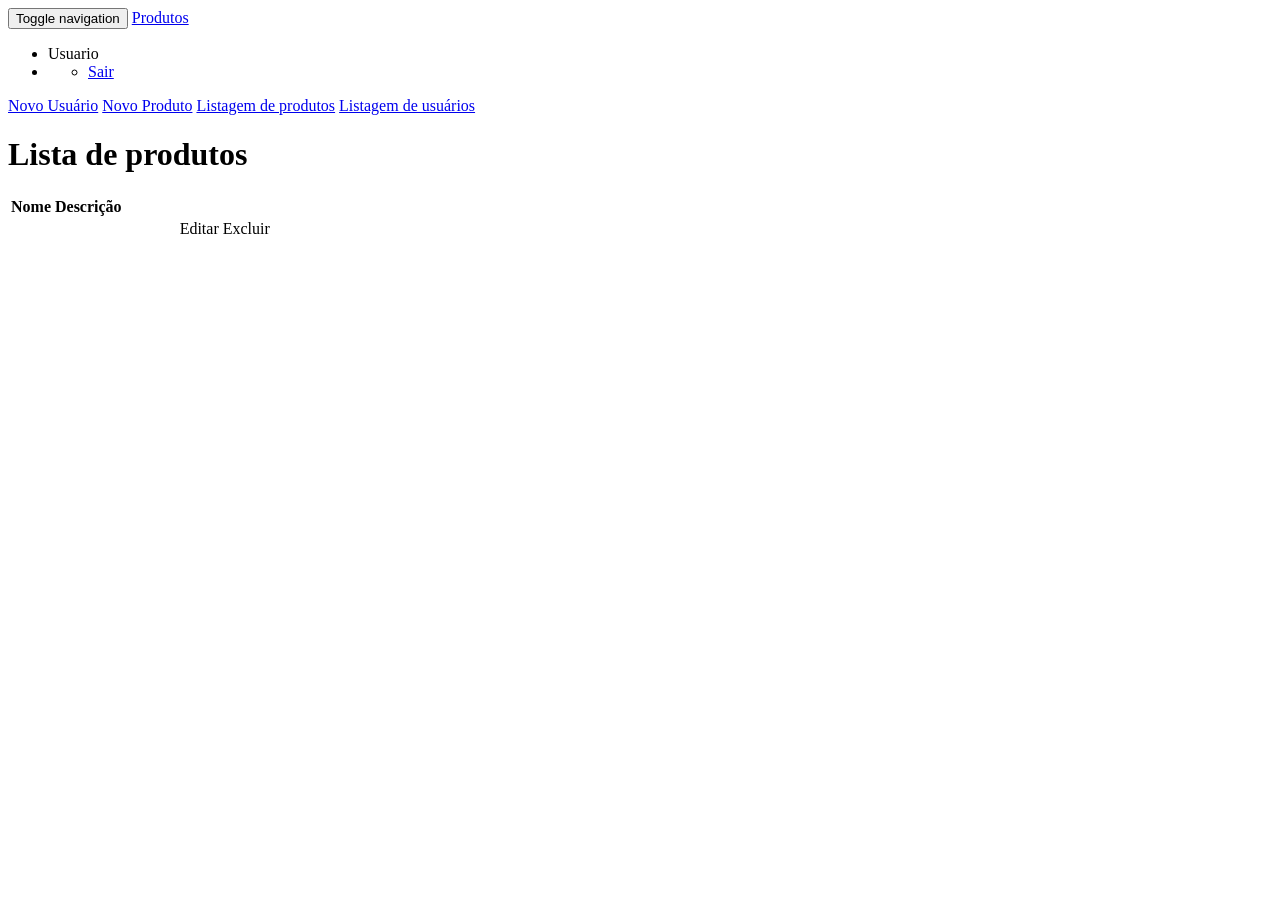
==== trabalho-spring/target/classes/templates/produto/list.html @ 936d7a02 "first commit" ====
<!DOCTYPE html>
<html lang="en">
<head>
<meta charset="UTF-8" />
<title>Página Inicial</title>

<!-- Bootstrap Core CSS -->
<link href="/bootstrap/css/bootstrap.min.css" rel="stylesheet" />

<!-- MetisMenu CSS -->
<link href="/metisMenu/metisMenu.min.css" rel="stylesheet" />

<!-- Custom CSS -->
<link href="/css/sb-admin-2.css" rel="stylesheet" />

<!-- Custom Fonts -->
<link href="/font-awesome/css/font-awesome.min.css" rel="stylesheet"
	type="text/css" />

</head>
<body>

	<div id="wrapper">

		<!-- Barra superior -->
		<nav class="navbar navbar-default navbar-static-top" role="navigation"
			style="margin-bottom: 0">
			<div class="navbar-header">
				<button type="button" class="navbar-toggle" data-toggle="collapse"
					data-target=".navbar-collapse">
					<span class="sr-only">Toggle navigation</span> <span
						class="icon-bar"></span> <span class="icon-bar"></span> <span
						class="icon-bar"></span>
				</button>
				<a class="navbar-brand" href="#">Produtos</a>
			</div>
			<!-- /.navbar-header -->

			<ul class="nav navbar-top-links navbar-right">

				<li>Usuario</li>
				<li class="dropdown"><a class="dropdown-toggle"
					data-toggle="dropdown" href="#"> <i class="fa fa-user fa-fw"></i>
						<i class="fa fa-caret-down"></i>
				</a>
					<ul class="dropdown-menu dropdown-user">
						<li><a href="#"><i class="fa fa-sign-out fa-fw"></i> Sair</a>
						</li>
					</ul> <!-- /.dropdown-user --></li>
				<!-- /.dropdown -->
			</ul>
			<!-- /.navbar-top-links -->
		</nav>

	</div>


	<div>
		<a href="/user/new">Novo Usuário</a> <a href="/produto/new">Novo
			Produto</a> <a href="/produto">Listagem de produtos</a> <a href="/user">Listagem
			de usuários</a>
	</div>
	<h1>Lista de produtos</h1>
	<table class="table">
		<thead>
			<tr>
				<th>Nome</th>
				<th>Descrição</th>
			</tr>
		</thead>
		<tbody>
			<tr th:each="produto: ${produtos}">
				<td th:text="${produto.nome}"></td>
				<td th:text="${produto.descricao}"></td>
				<td> <img width="50" th:src="@{ /produto/files/{fileName} (fileName=${produto.imagePath}) }" /> </td>
				<td><a th:href="@{ /produto/{id}(id=${produto.id}) }" class="btn btn-info">Editar</a></td>
				<td><a th:href="@{ /produto/{id}/delete(id=${produto.id}) }" class="btn btn-danger">Excluir</a></td>
			</tr>
		</tbody>
	</table>

</body>
<!-- jQuery -->
<script src="/jquery/jquery.min.js"></script>

<!-- Bootstrap Core JavaScript -->
<script src="/bootstrap/js/bootstrap.min.js"></script>

<!-- Metis Menu Plugin JavaScript -->
<script src="/metisMenu/metisMenu.min.js"></script>

<!-- Custom Theme JavaScript -->
<script src="/js/sb-admin-2.js"></script>

</html>
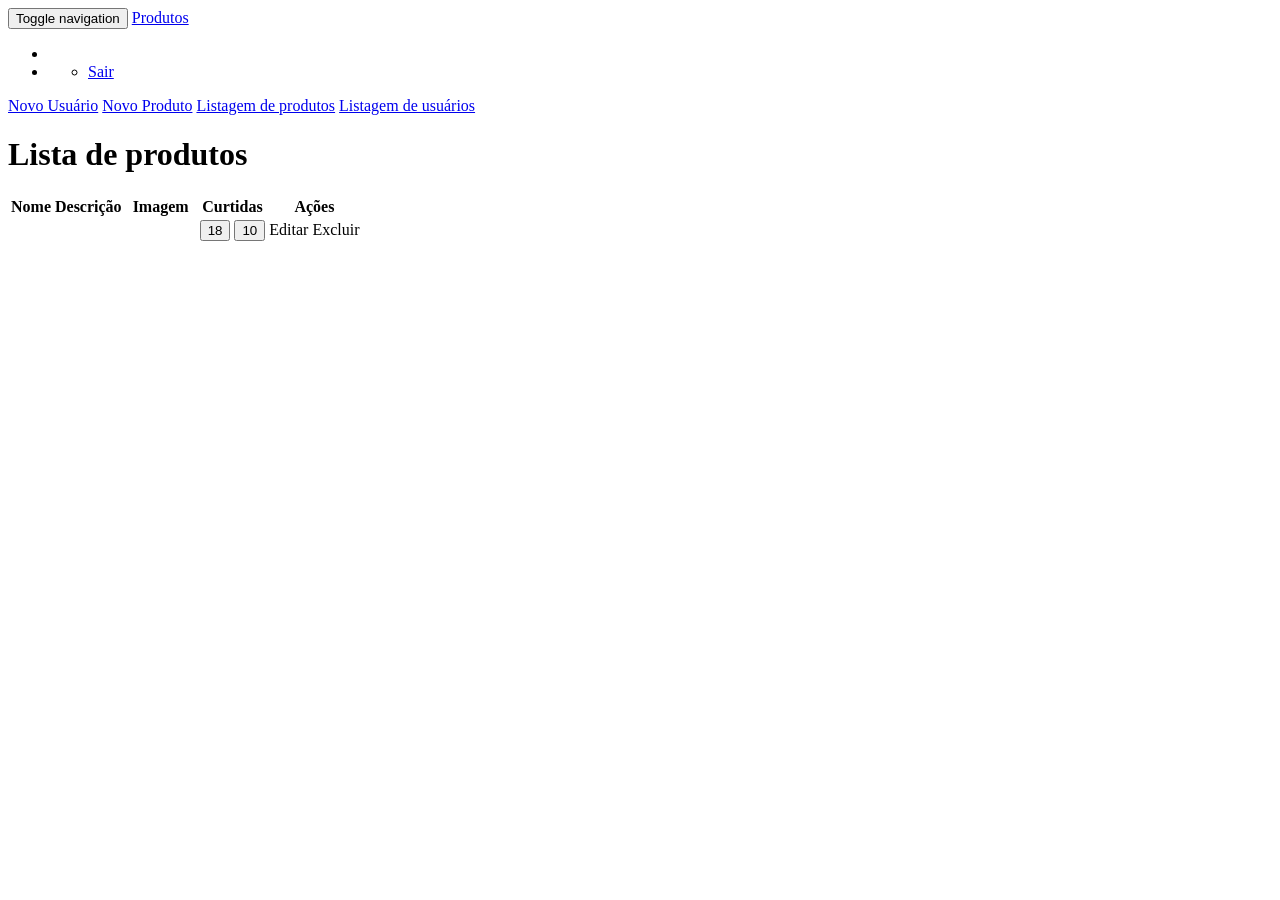
==== commit 9bb155fe: "quase tudo" ====
--- a/trabalho-spring/target/classes/templates/produto/list.html
+++ b/trabalho-spring/target/classes/templates/produto/list.html
@@ -1,22 +1,21 @@
 <!DOCTYPE html>
 <html lang="en">
 <head>
-<meta charset="UTF-8" />
-<title>Página Inicial</title>
-
-<!-- Bootstrap Core CSS -->
-<link href="/bootstrap/css/bootstrap.min.css" rel="stylesheet" />
-
-<!-- MetisMenu CSS -->
-<link href="/metisMenu/metisMenu.min.css" rel="stylesheet" />
-
-<!-- Custom CSS -->
-<link href="/css/sb-admin-2.css" rel="stylesheet" />
-
-<!-- Custom Fonts -->
-<link href="/font-awesome/css/font-awesome.min.css" rel="stylesheet"
-	type="text/css" />
-
+	<meta charset="UTF-8" />
+	<title>Página Inicial</title>
+	
+	<!-- Bootstrap Core CSS -->
+	<link href="/bootstrap/css/bootstrap.min.css" rel="stylesheet" />
+	
+	<!-- MetisMenu CSS -->
+	<link href="/metisMenu/metisMenu.min.css" rel="stylesheet" />
+	
+	<!-- Custom CSS -->
+	<link href="/css/sb-admin-2.css" rel="stylesheet" />
+	
+	<!-- Custom Fonts -->
+	<link href="/font-awesome/css/font-awesome.min.css" rel="stylesheet"
+		type="text/css" />
 </head>
 <body>
 
@@ -38,7 +37,7 @@
 
 			<ul class="nav navbar-top-links navbar-right">
 
-				<li>Usuario</li>
+				<li><label th:text="${user.name}"></label></li>
 				<li class="dropdown"><a class="dropdown-toggle"
 					data-toggle="dropdown" href="#"> <i class="fa fa-user fa-fw"></i>
 						<i class="fa fa-caret-down"></i>
@@ -54,27 +53,42 @@
 
 	</div>
 
-
-	<div>
-		<a href="/user/new">Novo Usuário</a> <a href="/produto/new">Novo
-			Produto</a> <a href="/produto">Listagem de produtos</a> <a href="/user">Listagem
-			de usuários</a>
+	<div th:if="${admin}">
+		<a href="/user/new">Novo Usuário</a> 
+		<a href="/produto/new">Novo Produto</a> 
+		<a href="/produto">Listagem de produtos</a> 
+		<a href="/user">Listagem de usuários</a>
 	</div>
+	
 	<h1>Lista de produtos</h1>
+	
 	<table class="table">
 		<thead>
 			<tr>
 				<th>Nome</th>
 				<th>Descrição</th>
+				<th>Imagem</th>
+				<th>Curtidas</th>
+				<th th:if="${admin}">Ações</th>
 			</tr>
 		</thead>
 		<tbody>
 			<tr th:each="produto: ${produtos}">
 				<td th:text="${produto.nome}"></td>
-				<td th:text="${produto.descricao}"></td>
-				<td> <img width="50" th:src="@{ /produto/files/{fileName} (fileName=${produto.imagePath}) }" /> </td>
-				<td><a th:href="@{ /produto/{id}(id=${produto.id}) }" class="btn btn-info">Editar</a></td>
-				<td><a th:href="@{ /produto/{id}/delete(id=${produto.id}) }" class="btn btn-danger">Excluir</a></td>
+				<td> <a th:href="@{ /produto/{id}/detalhe(id=${produto.id}) }"> <label th:text="${produto.descricao}"></label> </a></td>
+				<td> <img width="70" th:src="@{ /produto/files/{fileName} (fileName=${produto.imagePath}) }" /> </td>
+				<td>
+					<button type="button" class="btn btn-default" aria-label="Left Align">
+					  18 <span class="glyphicon glyphicon-thumbs-up" aria-hidden="true"></span>
+					</button>
+					<button type="button" class="btn btn-default" aria-label="Left Align">
+					  10 <span class="glyphicon glyphicon-thumbs-down" aria-hidden="true"></span>
+					</button>
+				</td>
+				<td th:if="${admin}">
+					<a th:href="@{ /produto/{id}(id=${produto.id}) }" class="btn btn-info">Editar</a>
+					<a th:href="@{ /produto/{id}/delete(id=${produto.id}) }" class="btn btn-danger">Excluir</a>
+				</td>
 			</tr>
 		</tbody>
 	</table>
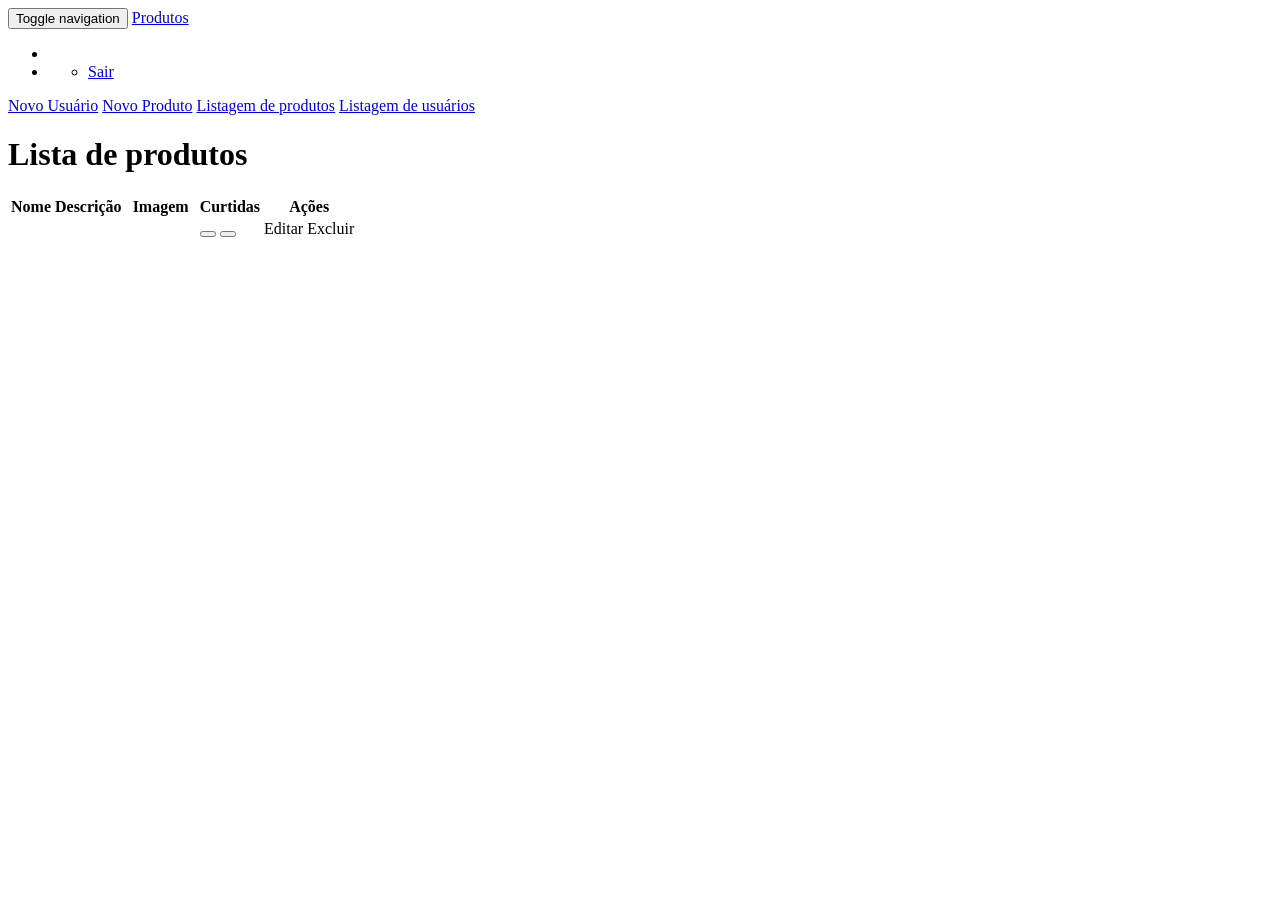
==== commit 5e06bd4e: "dalhe" ====
--- a/trabalho-spring/target/classes/templates/produto/list.html
+++ b/trabalho-spring/target/classes/templates/produto/list.html
@@ -79,10 +79,10 @@
 				<td> <img width="70" th:src="@{ /produto/files/{fileName} (fileName=${produto.imagePath}) }" /> </td>
 				<td>
 					<button type="button" class="btn btn-default" aria-label="Left Align">
-					  18 <span class="glyphicon glyphicon-thumbs-up" aria-hidden="true"></span>
+					  <span th:text="${produto.comentariosPositivos}" class="glyphicon glyphicon-thumbs-up" aria-hidden="true"></span>
 					</button>
 					<button type="button" class="btn btn-default" aria-label="Left Align">
-					  10 <span class="glyphicon glyphicon-thumbs-down" aria-hidden="true"></span>
+					  <span th:text="${produto.comentariosNegativos}" class="glyphicon glyphicon-thumbs-down" aria-hidden="true"></span>
 					</button>
 				</td>
 				<td th:if="${admin}">
